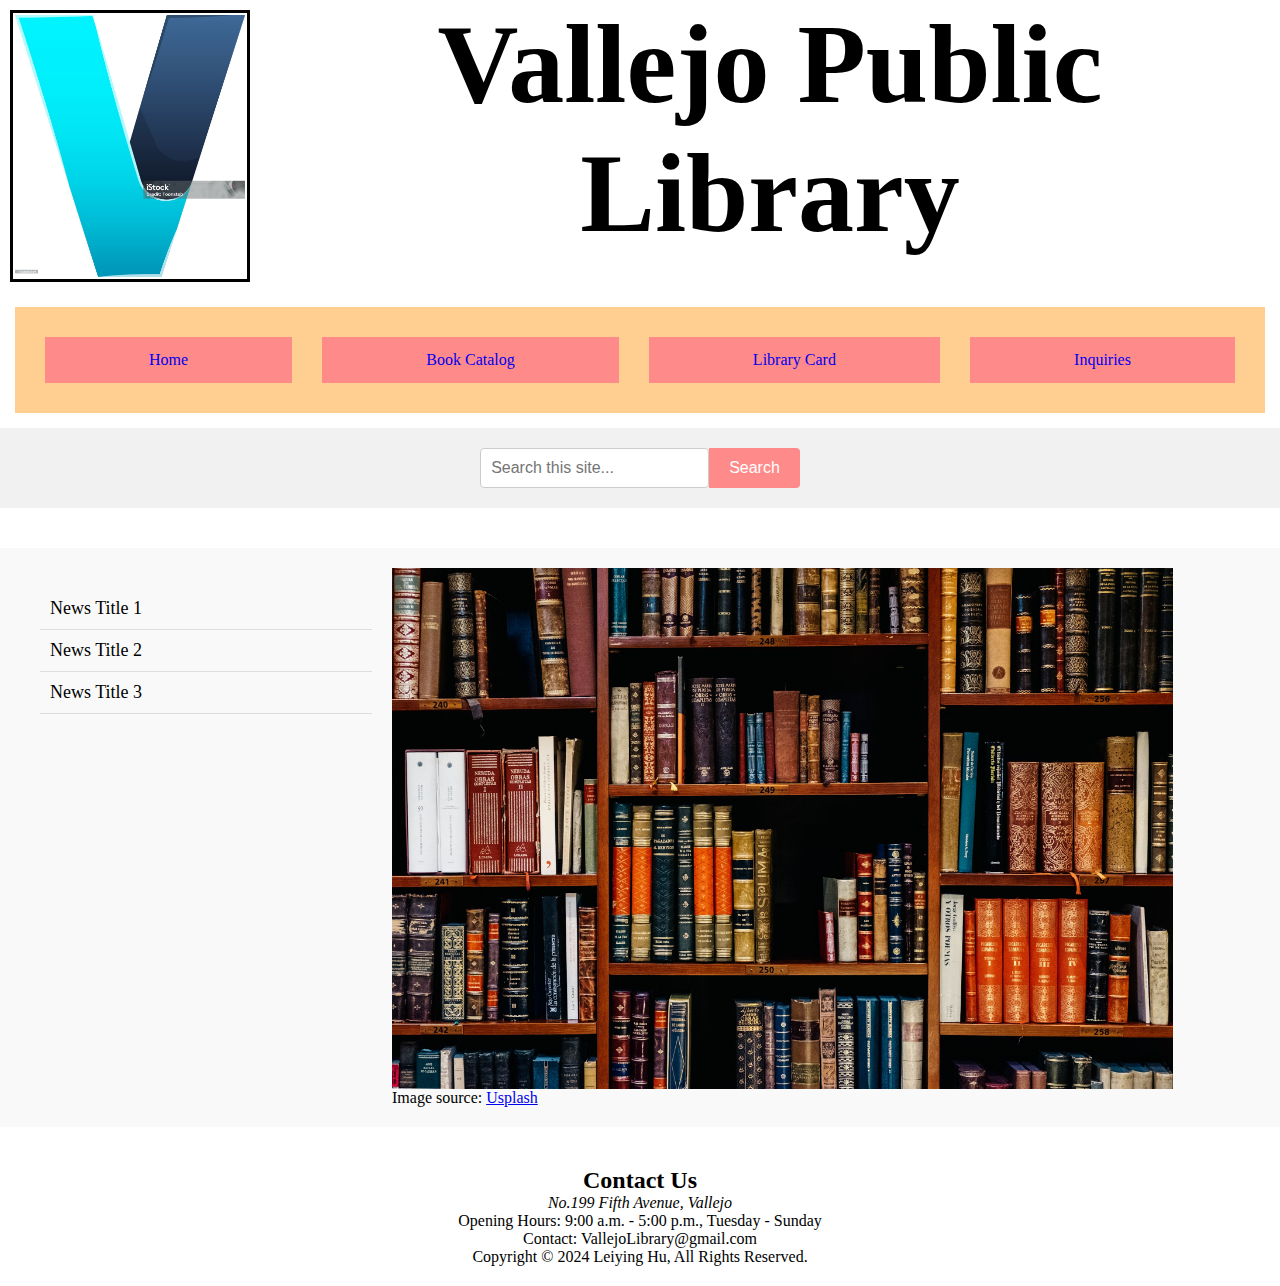
==== index.html @ 6f774986 "Add files via upload" ====
<!DOCTYPE html>
<html lang="en">
    <head>
        <meta charset="UTF-8">
        <meta name="Homepage" content="width=device-width,initial-scale=1.0">


        <title>Vallejo Public Library</title>

        <link rel="stylesheet" href="./style.css">
    </head>

    <body>
        <header>
            <div class="logo">
                <img id="logoLibrary" src="./images/logo.jpg" alt="Logo of Library">
            </div>
            <div class="nameLibrary">
                <h1>Vallejo Public Library </h1>
            </div>            
        </header>
        
        <nav class="navbar">
                <a class="nav-link" href="./index.html">
                    <div class="navElement">Home</div>
                </a>
                <a class="nav-link" href="./book.html">
                    <div class="navElement">Book Catalog</div>
                </a>
                <a class="nav-link" href="./register.html">
                    <div class="navElement">Library Card</div>
                </a>
                <a class="nav-link" href="#contact-section">
                    <div class="navElement">Inquiries</div>
                </a>
        </nav>

        <div class="search-container">
            <form action="search.html" method="GET" class="search-form">
              <input type="text" placeholder="Search this site..." name="query" class="search-input">
              <button type="submit" class="search-button">Search</button>
            </form>
        </div>

        <div class="news-carousel">
            <!-- leftsidebar: News Title -->
            <div class="news-titles">
              <ul>
                <li class="news-item" data-index="0">News Title 1</li>
                <li class="news-item" data-index="1">News Title 2</li>
                <li class="news-item" data-index="2">News Title 3</li>
              </ul>
            </div>
            <!-- rightsidebar: News pic -->
            <div class="news-slideshow">
              <img src="images/image1" alt="News Image 1" class="slideshow-image active">
              <p>Image source: <a href="https://unsplash.com/photos/assorted-title-of-books-piled-in-the-shelves-NIJuEQw0RKg">Usplash</a></p>
              <img src="images/image2" alt="News Image 2" class="slideshow-image">
              <img src="images/image3" alt="News Image 3" class="slideshow-image">
            </div>
        </div>
    
        
    </body>

    <footer id="contact-section">
            <h2>Contact Us</h2>
            <p><address>No.199 Fifth Avenue, Vallejo</address></p>
            <p>Opening Hours: 9:00 a.m. - 5:00 p.m., Tuesday - Sunday </p>
            <p>Contact: VallejoLibrary@gmail.com</p>
            <p>Copyright © 2024 Leiying Hu, All Rights Reserved.</p>
    </footer>
</html>
---- style.css ----
* {
    margin: 0;
    padding: 0;
    box-sizing: border-box;
}

header {
    display: flex;
    justify-content: space-between;
}

@media screen and (max-width: 640px) {
    header { 
        flex-direction: column;
    }
}

.logo {
    flex: 0 0 auto;
    margin: 10px;
    border: black solid;
    padding: 2px;
    height: 17rem;
    width: 15rem;
}

.nameLibrary {
  flex: 1 1 auto;
  font-family: "Georgia";
  font-size: 3.5rem;
  text-align: center;
  text-justify: auto;
  vertical-align: middle;
  /* font-size: larger; */
  font-weight: bolder;
}

img {
    height: 100%;
    width: 100%;
}

.navbar {
    display: flex;
    margin: 15px;
    padding: 15px;
    background-color: #ffce91;
    justify-content: space-evenly;
}

.nav-link {
    height: 100%;
    margin: 15px;
    text-decoration: none;
    display: block;
    flex: 1 1 auto;
}

.navElement {
    font-family: "Georgia";
    text-align: center;
    padding: 14px 16px;
    cursor: pointer;
    background-color: #ff8a8a;
}

.navElement:hover {
    background-color: cyan;
}

  @media screen and (max-width: 640px) {
    .navbar {
        flex-direction: column;
        text-align: center;
    }

    .nav-link {
        margin-bottom: 5px;     
    }

    .navElement {
        margin: 10px;
        padding: 10px;
    }
}

.search-container {
    display: flex;
    justify-content: center;          
    padding: 20px 0;                  
    background-color: #f1f1f1;      
}
  
.search-form {
    display: flex;
}
  
.search-input {
  padding: 10px;
  font-size: 16px;
  border: 1px solid #ccc;
  border-radius: 4px 0 0 4px;     
  width: 300px;                    
}
  
.search-button {
  padding: 10px 20px;
  font-size: 16px;
  border: none;
  background-color: #ff8a8a;           
  color: white;                     
  border-radius: 0 4px 4px 0;       
  cursor: pointer;                 
}
  
.search-button:hover {
  background-color: #7fb00c;          
}

.news-carousel {
  display: flex;
  justify-content: center;
  margin: 40px 0;
  background-color: #f9f9f9;
  padding: 20px;
}
  
.news-titles {
  width: 30%;
  padding: 20px;
}
  
.news-titles ul {
  list-style: none;
}
  
.news-item {
  font-family: "Georgia";
  padding: 10px;
  font-size: 18px;
  cursor: pointer;
  border-bottom: 1px solid #ddd;
}
  
.news-item:hover {
  background-color: #ddd;
}

.news-slideshow {
  width: 70%;
  position: relative;
}

.slideshow-image {
  width: 90%;
  height: auto;
  display: none;
  transition: opacity 0.5s ease-in-out;
}

.slideshow-image.active {
  display: block;
}

/* Book info layout */
.book-info-container {
  display: flex;
  justify-content: space-between;
  margin: 40px;
  padding: 20px;
  background-color: #f9f9f9;
  position: relative; 
  min-height: 300px; 
}

.left-column {
  width: 30%; 
  padding: 20px;
}

.right-column {
  width: 65%;
  padding: 20px;
}


.book-cover img {
  width: 100%;
  height: auto;
  border: 1px solid #ccc;
  box-shadow: 2px 2px 10px rgba(0, 0, 0, 0.1);
}


.book-details {
  margin-top: 20px;
  font-family: "Georgia";
  font-size: 16px;
}

.book-details p {
  margin-bottom: 10px;
}


.book-summary {
  font-family: "Arial";
  font-size: 18px;
}

.book-summary h2 {
  margin-bottom: 20px;
}

/* Copies & Reserve button -> button-right */
.book-actions {
  position: absolute; 
  bottom: 10px; 
  right: 10px; 
  display: flex;
  align-items: center;
  justify-content: space-between;
  width: 350px; 
}

.book-availability {
  font-family: "Georgia";
  font-size: 16px;
  margin-right: 20px;
}


.book-reservation .reserve-button {
  padding: 10px 20px;
  font-size: 16px;
  background-color: #ff8a8a;
  color: white;
  border: none;
  border-radius: 4px;
  cursor: pointer;
}

.book-reservation .reserve-button:hover {
  background-color: #555;
}

@media screen and (max-width: 640px) {
  .book-info-container {
      flex-direction: column;
  }
  .left-column, .right-column {
      width: 100%;
  }

  .book-actions {
      position: relative;
      width: 100%;
      bottom: auto;
      right: auto;
      margin-top: 20px;
      justify-content: center;
  }
}

/* Register From */
.registration-container {
  display: flex;
  justify-content: center;
  align-items: center;
  margin: 40px;
  padding: 20px;
  background-color: #f9f9f9;
  min-height: 300px;
  position: relative; 
}

.registration-form {
  display: flex;
  flex-direction: column;
  width: 50%;
}

.form-group {
  margin-bottom: 20px;
  font-family: "Georgia";
}

label {
  display: block;
  font-size: 16px;
  margin-bottom: 5px;
}

input[type="text"],
input[type="email"],
input[type="password"] {
  width: 100%;
  padding: 10px;
  font-size: 16px;
  border: 1px solid #ccc;
  border-radius: 4px;
}

/* Submit button ->button-right */
.form-actions {
  position: absolute;
  bottom: 10px;
  right: 10px;
}

.submit-button {
  padding: 10px 20px;
  font-size: 16px;
  background-color: #ff8a8a;
  color: white;
  border: none;
  border-radius: 4px;
  cursor: pointer;
}

.submit-button:hover {
  background-color: #e57373;
}

@media screen and (max-width: 640px) {
  .registration-form {
      width: 100%;
  }

  .form-actions {
      position: relative;
      bottom: auto;
      right: auto;
      margin-top: 20px;
  }
}


footer {
    text-align: center;
    margin: 20px;
}
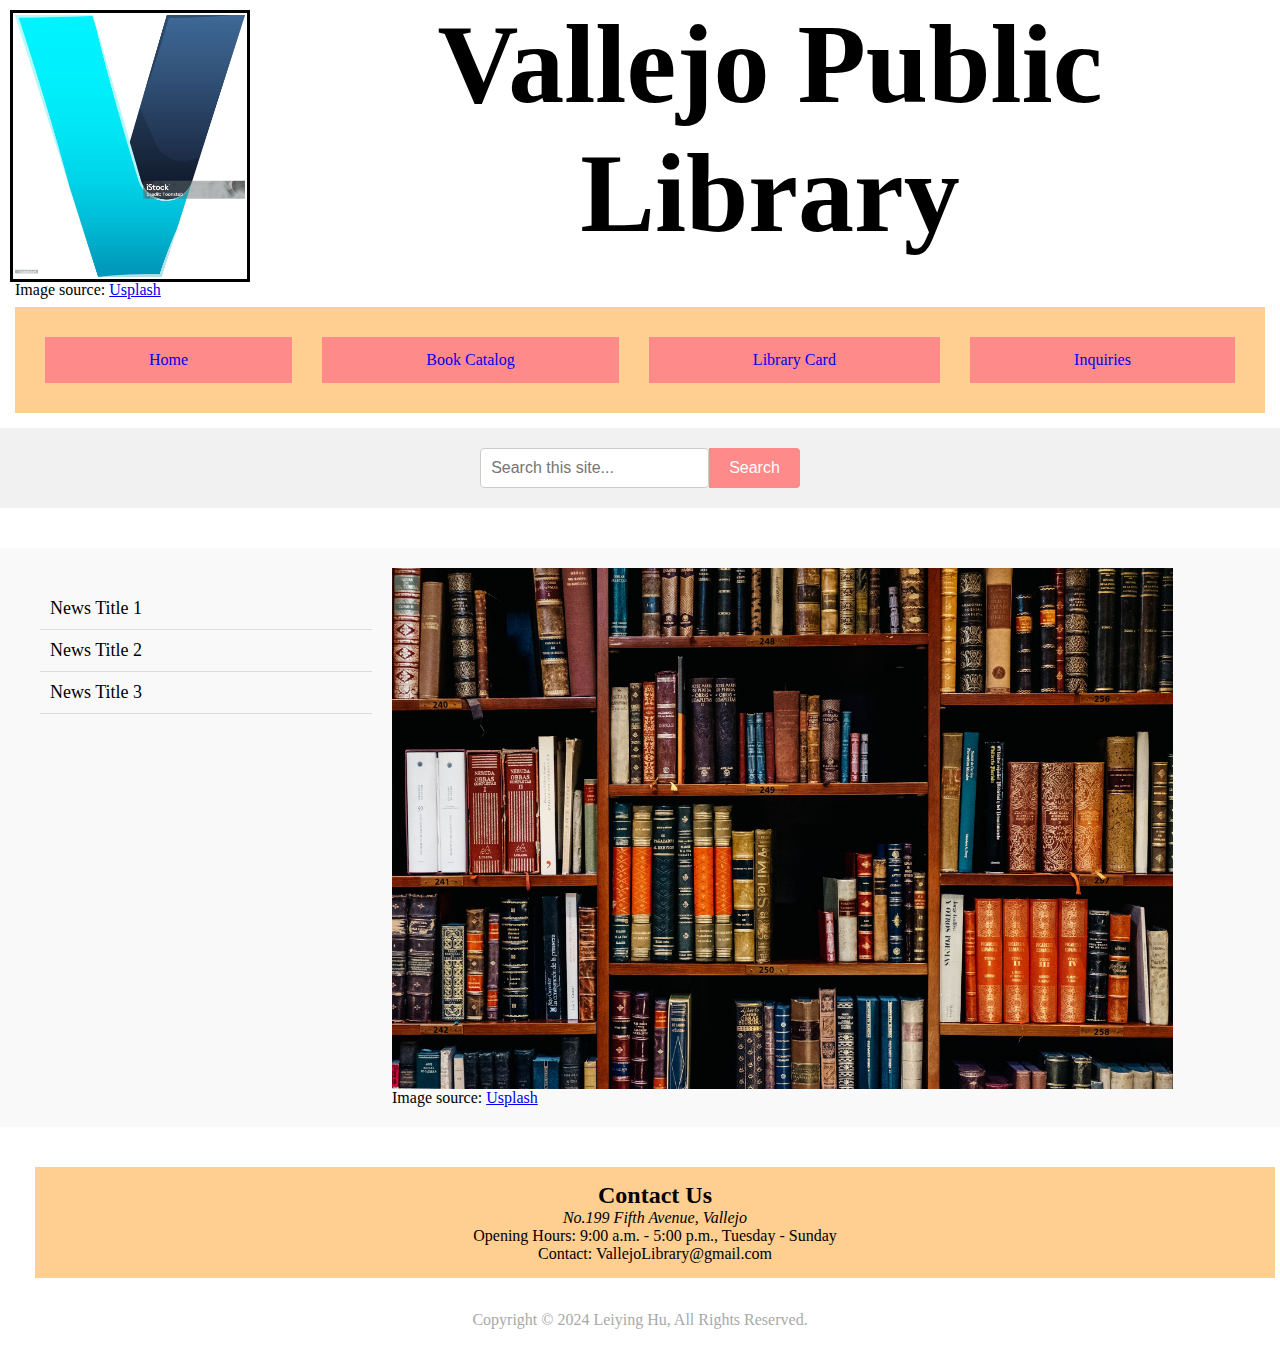
==== commit 947b453b: "Add files via upload" ====
--- a/index.html
+++ b/index.html
@@ -14,6 +14,7 @@
         <header>
             <div class="logo">
                 <img id="logoLibrary" src="./images/logo.jpg" alt="Logo of Library">
+                <p>Image source: <a href="https://www.istockphoto.com/vector/abstract-letter-v-logo-illustration-in-trendy-and-minimal-style-gm1438055349-478664695">Usplash</a></p>
             </div>
             <div class="nameLibrary">
                 <h1>Vallejo Public Library </h1>
@@ -64,10 +65,17 @@
     </body>
 
     <footer id="contact-section">
+        <div class="footer-left">
+            
             <h2>Contact Us</h2>
             <p><address>No.199 Fifth Avenue, Vallejo</address></p>
             <p>Opening Hours: 9:00 a.m. - 5:00 p.m., Tuesday - Sunday </p>
             <p>Contact: VallejoLibrary@gmail.com</p>
-            <p>Copyright © 2024 Leiying Hu, All Rights Reserved.</p>
+            
+        </div>
+        <div class="footer-right">
+            <br>
+            <p class="copyright">Copyright © 2024 Leiying Hu, All Rights Reserved.</p>
+        </div>
     </footer>
 </html>--- a/style.css
+++ b/style.css
@@ -338,6 +338,28 @@
 
 
 footer {
-    text-align: center;
-    margin: 20px;
-}+  /* display: flex; */
+  text-align: center;
+  margin: 20px;
+}
+
+.footer-left {
+  width: 100%;
+  background-color: #ffce91;
+  margin: 15px 15px 15px 15px;
+  padding: 15px;
+}
+
+/* .footer-right {
+  width: 30%;
+} */
+
+.copyright {
+  color: #a9a9a9 !important;
+}
+
+/* @media screen and(max-width:640px) {
+  #contact-section {
+    display: block;
+  }
+} */